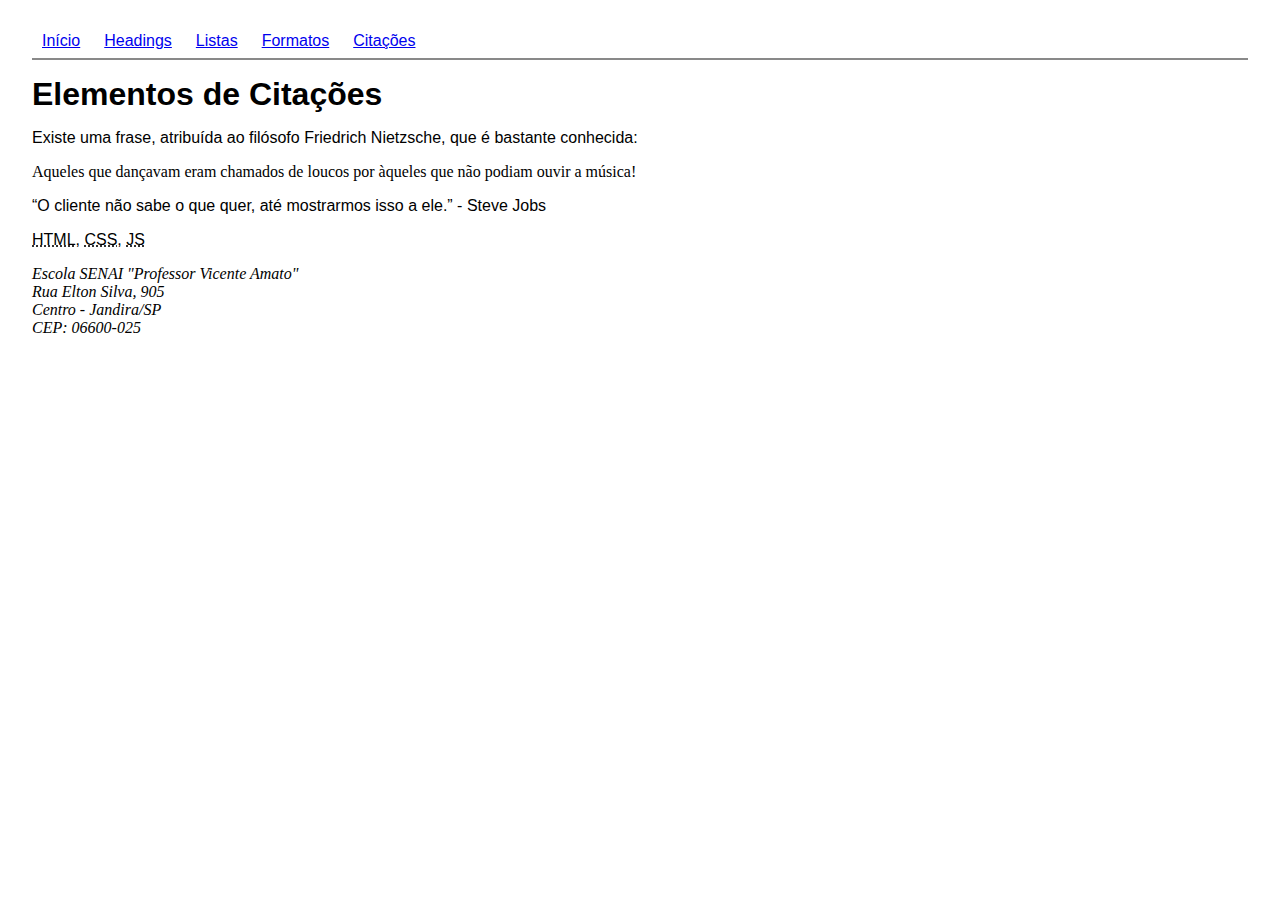
==== citacoes.html @ 2f4201d2 "Curso de Desenvolvimento WEB" ====
<!DOCTYPE html>
<html lang="pt-BR">

<head>
    <meta charset="UTF-8">
    <meta name="viewport" content="width=device-width, initial-scale=1.0">
    <title>Elementos de Citações</title>
    <link rel="stylesheet" href="css/style.css">

</head>

<body>
    <a href="index.html">Início</a>
    <a href="headings.html">Headings</a>
    <a href="listas.html">Listas</a>
    <a href="formatos.html">Formatos</a>
    <a href="citacoes.html">Citações</a>
    <hr>
    <h1>Elementos de Citações</h1>
    <p>Existe uma frase, atribuída ao filósofo Friedrich Nietzsche, que é bastante conhecida:</p>
    <blockquote>Aqueles que dançavam eram chamados de loucos por àqueles que não podiam ouvir a música!</blockquote>
    <p><q>O cliente não sabe o que quer, até mostrarmos isso a ele.</q> - Steve Jobs</p>
    <p>
        <abbr title="HyperText Markup Language">HTML</abbr>,
        <abbr title="Cascading Style Sheets">CSS</abbr>,
        <abbr title="JavaScript">JS</abbr>
    </p>
    <address>
        Escola SENAI "Professor Vicente Amato"<br>
        Rua Elton Silva, 905 <br>
        Centro - Jandira/SP <br>
        CEP: 06600-025
    </address>
</body>

</html>
---- css/style.css ----
* {
    margin: 0;
    padding: 0;
    box-sizing: border-box;

}

body {
    padding: 32px;
}

h1,
h2,
h3,
h4,
h5,
h6,
p,
ul,
ol,
a {
    font-family: sans-serif;
    margin: 16px 0;
}

ul,
ol {
    list-style: inside;
}

hr {
    width: 100%;
    border: 1px solid #898989;
    margin: 8px 0;
}

code {
    margin: 0;
    padding: 0;
}

pre {
    font-size: 16px;
    width: fit-content;
    border: 1px solid #898989;
    border-radius: 8px;
    background-color: #fafafa;
    padding: 8px;
}

a:link,
a:visited {
    margin: 8px 10px;
}
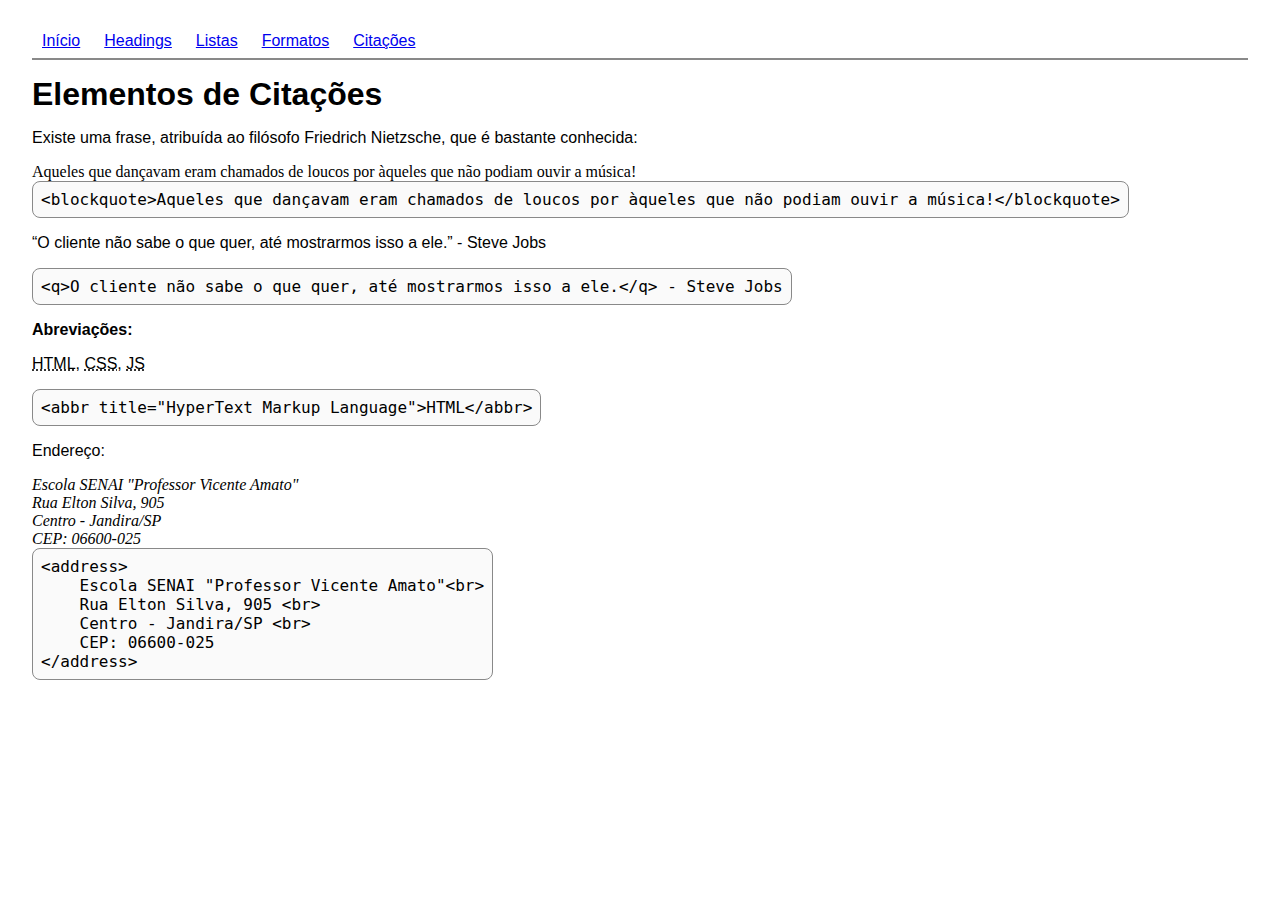
==== commit fd06934e: "Code Update" ====
--- a/citacoes.html
+++ b/citacoes.html
@@ -4,7 +4,7 @@
 <head>
     <meta charset="UTF-8">
     <meta name="viewport" content="width=device-width, initial-scale=1.0">
-    <title>Elementos de Citações</title>
+    <title>Elementos de Citações em HTML5</title>
     <link rel="stylesheet" href="css/style.css">
 
 </head>
@@ -19,18 +19,31 @@
     <h1>Elementos de Citações</h1>
     <p>Existe uma frase, atribuída ao filósofo Friedrich Nietzsche, que é bastante conhecida:</p>
     <blockquote>Aqueles que dançavam eram chamados de loucos por àqueles que não podiam ouvir a música!</blockquote>
-    <p><q>O cliente não sabe o que quer, até mostrarmos isso a ele.</q> - Steve Jobs</p>
+    <pre><code>&lt;blockquote&gt;Aqueles que dançavam eram chamados de loucos por àqueles que não podiam ouvir a música!&lt;/blockquote&gt;</code></pre>
+    <p>
+        <q>O cliente não sabe o que quer, até mostrarmos isso a ele.</q> - Steve Jobs
+    </p>
+    <pre><code>&lt;q&gt;O cliente não sabe o que quer, até mostrarmos isso a ele.&lt;/q&gt; - Steve Jobs</code></pre>
+    <p><strong>Abreviações:</strong></p>
     <p>
         <abbr title="HyperText Markup Language">HTML</abbr>,
         <abbr title="Cascading Style Sheets">CSS</abbr>,
         <abbr title="JavaScript">JS</abbr>
     </p>
+    <pre><code>&lt;abbr title="HyperText Markup Language"&gt;HTML&lt;/abbr&gt;</code></pre>
+    <p>Endereço:</p>
     <address>
         Escola SENAI "Professor Vicente Amato"<br>
         Rua Elton Silva, 905 <br>
         Centro - Jandira/SP <br>
         CEP: 06600-025
     </address>
+    <pre><code>&lt;address&gt;
+    Escola SENAI "Professor Vicente Amato"&lt;br&gt;
+    Rua Elton Silva, 905 &lt;br&gt;
+    Centro - Jandira/SP &lt;br&gt;
+    CEP: 06600-025
+&lt;/address&gt;</code></pre>
 </body>
 
 </html>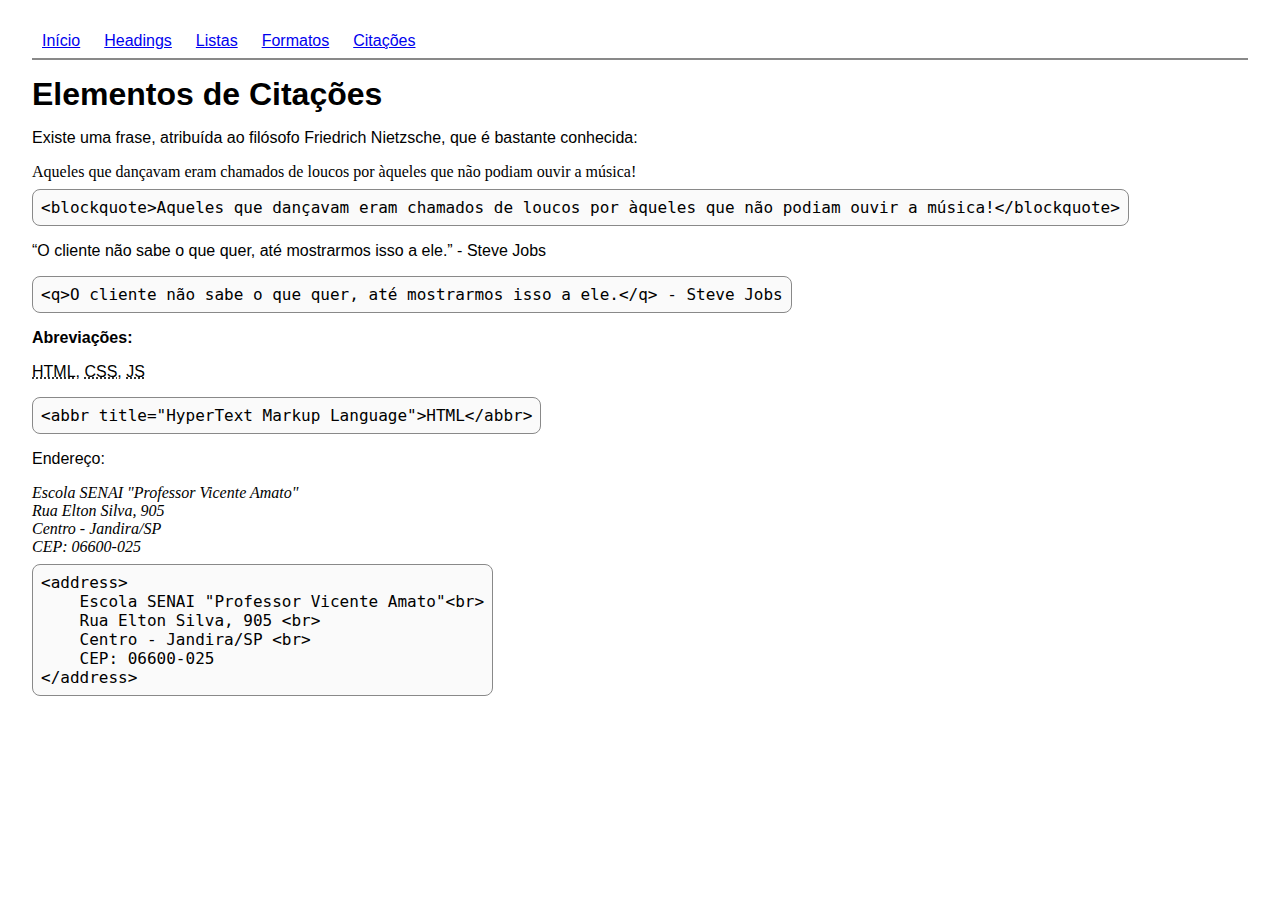
==== commit 82496386: "Aprendendo HTML5" ====
--- a/citacoes.html
+++ b/citacoes.html
@@ -4,7 +4,7 @@
 <head>
     <meta charset="UTF-8">
     <meta name="viewport" content="width=device-width, initial-scale=1.0">
-    <title>Elementos de Citações em HTML5</title>
+    <title>Desenvolvimento Front-end | HTML5</title>
     <link rel="stylesheet" href="css/style.css">
 
 </head>
--- a/css/style.css
+++ b/css/style.css
@@ -18,9 +18,24 @@
 p,
 ul,
 ol,
+dt,
+dd,
 a {
     font-family: sans-serif;
     margin: 16px 0;
+}
+
+p code {
+    font-size: 16px;
+    font-weight: bold;
+}
+
+dt {
+    margin-bottom: 0;
+}
+
+dd {
+    margin-top: 0;
 }
 
 ul,
@@ -28,9 +43,29 @@
     list-style: inside;
 }
 
+ul {
+    list-style-type: disc;
+}
+
+ol {
+    list-style-type: decimal;
+}
+
+dd {
+    margin-left: 20px;
+}
+
 hr {
     width: 100%;
     border: 1px solid #898989;
+    margin: 8px 0;
+}
+
+blockquote {
+    margin: 8px 0;
+}
+
+address {
     margin: 8px 0;
 }
 
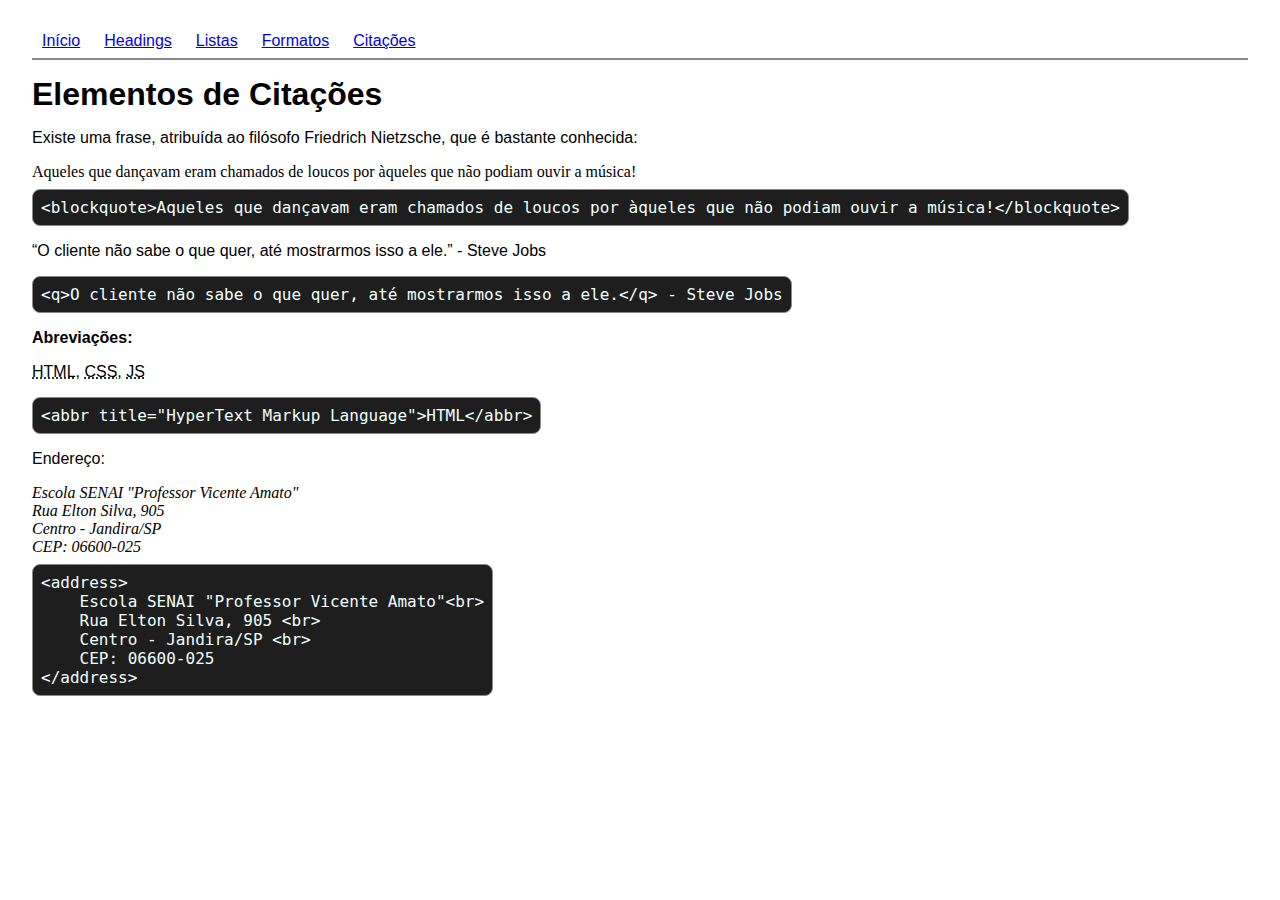
==== commit 983b019d: "Inclusão do Syntax Highlight" ====
--- a/citacoes.html
+++ b/citacoes.html
@@ -6,6 +6,8 @@
     <meta name="viewport" content="width=device-width, initial-scale=1.0">
     <title>Desenvolvimento Front-end | HTML5</title>
     <link rel="stylesheet" href="css/style.css">
+    <script src="js/script.js" defer></script>
+
 
 </head>
 
--- a/css/style.css
+++ b/css/style.css
@@ -72,6 +72,8 @@
 code {
     margin: 0;
     padding: 0;
+    font-family: monospace;
+    color: azure;
 }
 
 pre {
@@ -79,7 +81,7 @@
     width: fit-content;
     border: 1px solid #898989;
     border-radius: 8px;
-    background-color: #fafafa;
+    background-color: #1e1e1e;
     padding: 8px;
 }
 
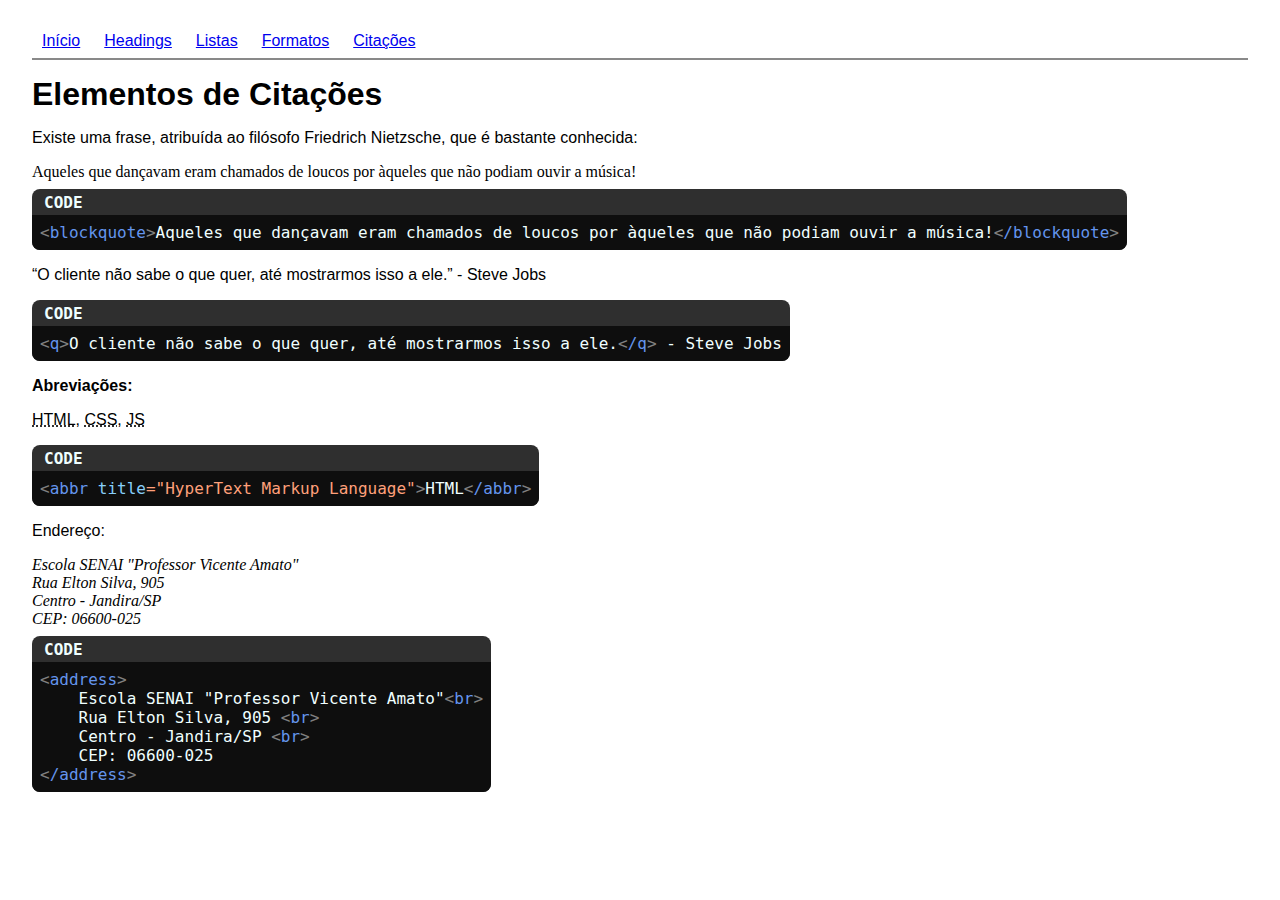
==== commit b7427f0e: "Ajuste das Caixas de Código (Syntax Highlight)" ====
--- a/citacoes.html
+++ b/citacoes.html
@@ -6,9 +6,8 @@
     <meta name="viewport" content="width=device-width, initial-scale=1.0">
     <title>Desenvolvimento Front-end | HTML5</title>
     <link rel="stylesheet" href="css/style.css">
-    <script src="js/script.js" defer></script>
-
-
+    <script src="js/syntax.js" defer></script>
+    <script src="js/fontawesome.js" defer></script>
 </head>
 
 <body>
@@ -21,18 +20,24 @@
     <h1>Elementos de Citações</h1>
     <p>Existe uma frase, atribuída ao filósofo Friedrich Nietzsche, que é bastante conhecida:</p>
     <blockquote>Aqueles que dançavam eram chamados de loucos por àqueles que não podiam ouvir a música!</blockquote>
-    <pre><code>&lt;blockquote&gt;Aqueles que dançavam eram chamados de loucos por àqueles que não podiam ouvir a música!&lt;/blockquote&gt;</code></pre>
+    <div class="code">
+        <pre><code>&lt;blockquote&gt;Aqueles que dançavam eram chamados de loucos por àqueles que não podiam ouvir a música!&lt;/blockquote&gt;</code></pre>
+    </div>
     <p>
         <q>O cliente não sabe o que quer, até mostrarmos isso a ele.</q> - Steve Jobs
     </p>
-    <pre><code>&lt;q&gt;O cliente não sabe o que quer, até mostrarmos isso a ele.&lt;/q&gt; - Steve Jobs</code></pre>
+    <div class="code">
+        <pre><code>&lt;q&gt;O cliente não sabe o que quer, até mostrarmos isso a ele.&lt;/q&gt; - Steve Jobs</code></pre>
+    </div>
     <p><strong>Abreviações:</strong></p>
     <p>
         <abbr title="HyperText Markup Language">HTML</abbr>,
         <abbr title="Cascading Style Sheets">CSS</abbr>,
         <abbr title="JavaScript">JS</abbr>
     </p>
-    <pre><code>&lt;abbr title="HyperText Markup Language"&gt;HTML&lt;/abbr&gt;</code></pre>
+    <div class="code">
+        <pre><code>&lt;abbr title="HyperText Markup Language"&gt;HTML&lt;/abbr&gt;</code></pre>
+    </div>
     <p>Endereço:</p>
     <address>
         Escola SENAI "Professor Vicente Amato"<br>
@@ -40,12 +45,14 @@
         Centro - Jandira/SP <br>
         CEP: 06600-025
     </address>
-    <pre><code>&lt;address&gt;
+    <div class="code">
+        <pre><code>&lt;address&gt;
     Escola SENAI "Professor Vicente Amato"&lt;br&gt;
     Rua Elton Silva, 905 &lt;br&gt;
     Centro - Jandira/SP &lt;br&gt;
     CEP: 06600-025
 &lt;/address&gt;</code></pre>
+    </div>
 </body>
 
 </html>--- a/css/style.css
+++ b/css/style.css
@@ -79,10 +79,46 @@
 pre {
     font-size: 16px;
     width: fit-content;
-    border: 1px solid #898989;
+    border-radius: 0 0 8px 8px;
+    background-color: #0e0e0e;
+    padding: 8px;
+    position: relative;
+}
+
+.code {
+    width: fit-content;
+    position: relative;
+    padding-top: 2px;
     border-radius: 8px;
-    background-color: #1e1e1e;
-    padding: 8px;
+    background-color: #2f2f2f;
+}
+
+.code::before {
+    content: "CODE";
+    position: relative;
+    height: 24px;
+    padding: 4px 12px;
+    line-height: 24px;
+    color: #898989;
+    font-family: monospace;
+    font-size: 16px;
+    font-weight: bold;
+    color: azure;
+}
+
+.code::after {
+    font: var(--fa-font-solid);
+    content: '\f121';
+    display: flex;
+    justify-content: center;
+    align-items: center;
+    position: absolute;
+    color: azure;
+    height: 24px;
+    padding: 2px 12px;
+    font-size: 14px;
+    top: 0;
+    right: 0;
 }
 
 a:link,
